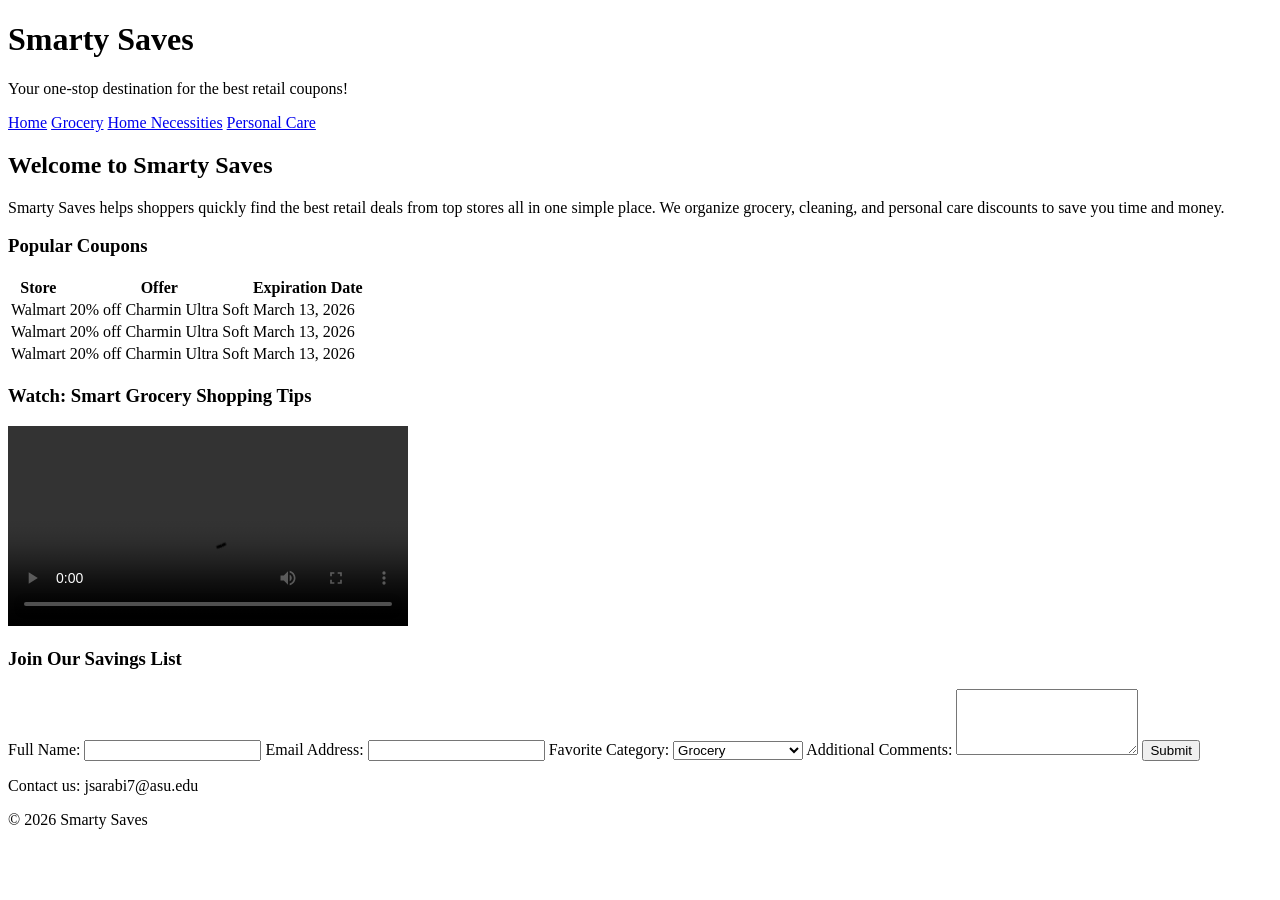
==== index.html @ 49c61a60 "renaming file" ====
<!DOCTYPE html>
<html lang="en">
<head>
    <meta charset="UTF-8">
    <meta name="description" content="Smarty Saves - The best retail deals in one place.">
    <meta name="keywords" content="coupons, retail deals, grocery, home supplies, personal care">
    <meta name="author" content="Smarty Saves">
    <meta name="viewport" content="width=device-width, initial-scale=1.0">
    <title>Smarty Saves - Home</title>
    <link rel="stylesheet" href="styles.css">
</head>

<body>

<header>
    <h1>Smarty Saves</h1>
    <p>Your one-stop destination for the best retail coupons!</p>
</header>

<nav>
    <a href="index.html">Home</a>
    <a href="grocery.html">Grocery</a>
    <a href="home-necessities.html">Home Necessities</a>
    <a href="personal-care.html">Personal Care</a>
</nav>

<main>
    <h2>Welcome to Smarty Saves</h2>
    <p>Smarty Saves helps shoppers quickly find the best retail deals from top stores all in one simple place. 
    We organize grocery, cleaning, and personal care discounts to save you time and money.</p>

    <h3>Popular Coupons</h3>
    <table>
        <tr>
            <th>Store</th>
            <th>Offer</th>
            <th>Expiration Date</th>
        </tr>
        <tr>
            <td>Walmart</td>
            <td>20% off Charmin Ultra Soft</td>
            <td>March 13, 2026</td>
        </tr>
        <tr>
            <td>Walmart</td>
            <td>20% off Charmin Ultra Soft</td>
            <td>March 13, 2026</td>
        </tr>
        <tr>
            <td>Walmart</td>
            <td>20% off Charmin Ultra Soft</td>
            <td>March 13, 2026</td>
        </tr>
    </table>

    <h3>Watch: Smart Grocery Shopping Tips</h3>
    <!-- Replace video.mp4 with your small video file -->
    <video width="400" controls>
        <source src="video.mp4" type="video/mp4">
        Your browser does not support the video tag.
    </video>

    <h3>Join Our Savings List</h3>
    <form action="#">
        <label>Full Name:</label>
        <input type="text" required>

        <label>Email Address:</label>
        <input type="email" required>

        <label>Favorite Category:</label>
        <select>
            <option>Grocery</option>
            <option>Home Necessities</option>
            <option>Personal Care</option>
        </select>

        <label>Additional Comments:</label>
        <textarea rows="4"></textarea>

        <input type="submit" value="Submit">
    </form>
</main>

<footer>
    <p>Contact us: jsarabi7@asu.edu</p>
    <p>&copy; 2026 Smarty Saves</p>
</footer>

</body>
</html>
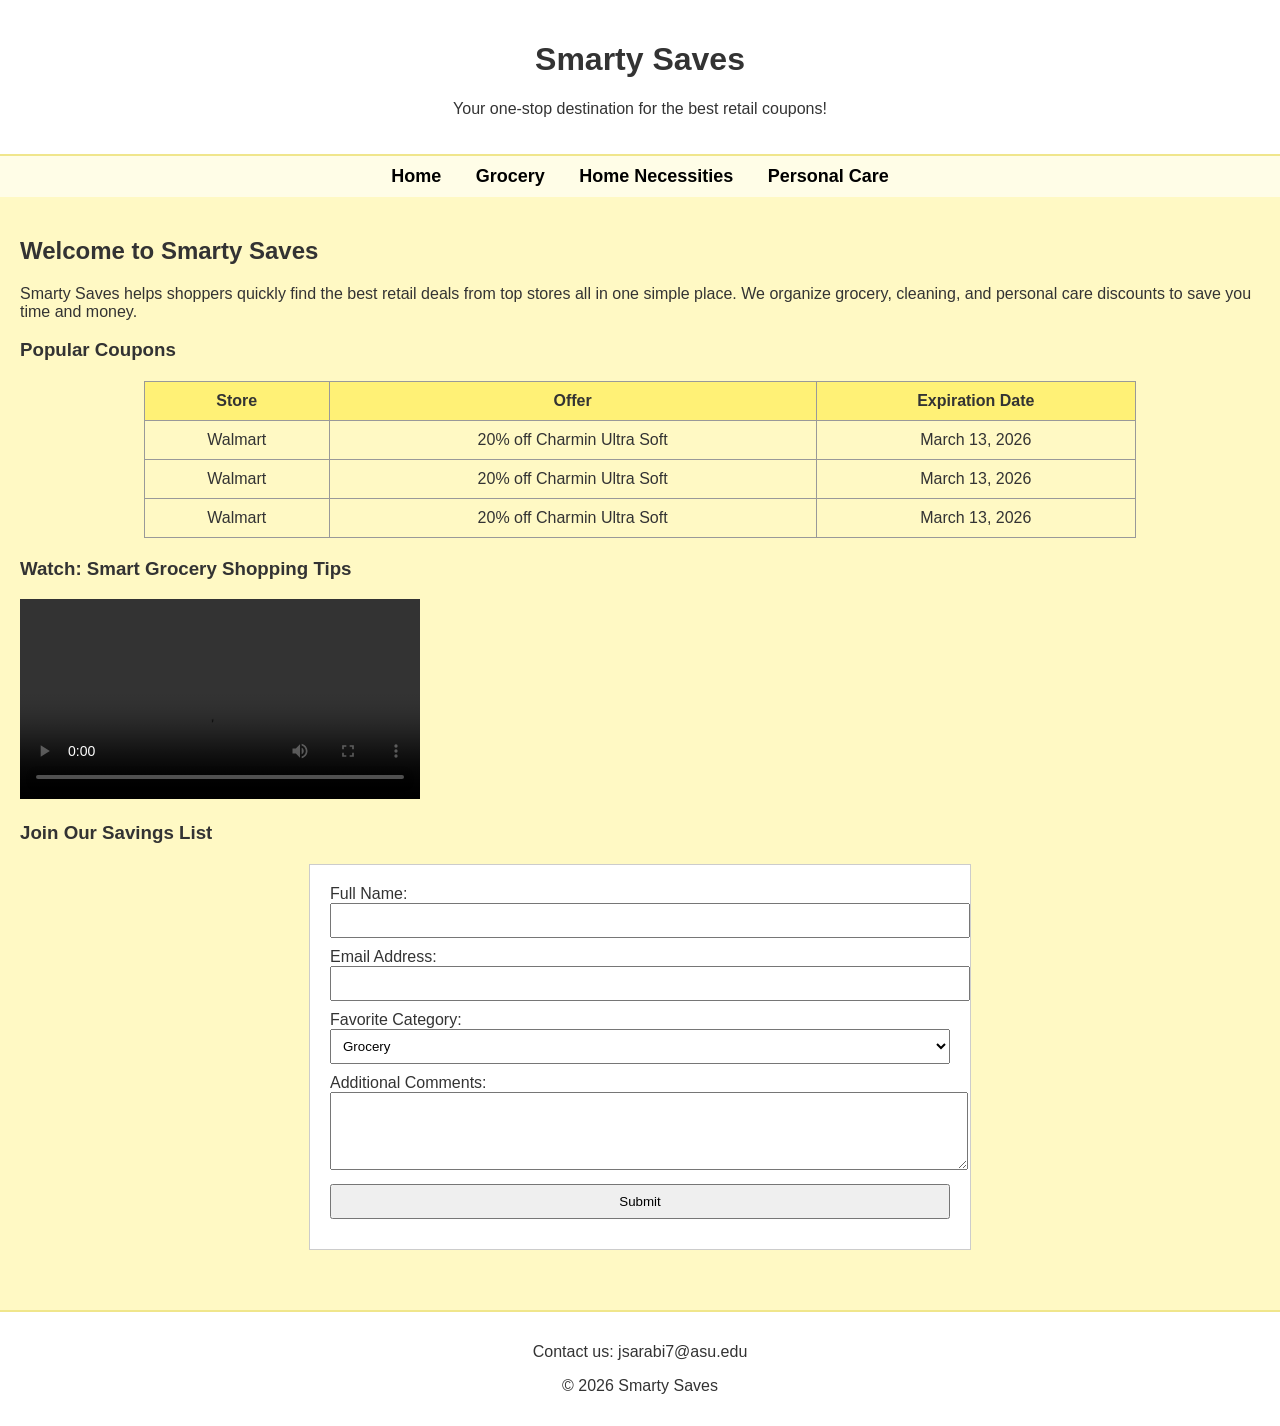
==== commit 2021198e: "style" ====
--- a/index.html
+++ b/index.html
@@ -7,7 +7,7 @@
     <meta name="author" content="Smarty Saves">
     <meta name="viewport" content="width=device-width, initial-scale=1.0">
     <title>Smarty Saves - Home</title>
-    <link rel="stylesheet" href="styles.css">
+    <link rel="stylesheet" href="Style.css">
 </head>
 
 <body>
--- a/Style.css
+++ b/Style.css
@@ -0,0 +1,91 @@
+body {
+    background-color: #fff9c4; 
+    font-family: Arial, Helvetica, sans-serif;
+    margin: 0;
+    padding: 0;
+    color: #333;
+}
+
+header {
+    background-color: white;
+    padding: 20px;
+    text-align: center;
+    border-bottom: 2px solid #f0e68c;
+}
+
+nav {
+    background-color: #fffde7;
+    padding: 10px;
+    text-align: center;
+}
+
+nav a {
+    margin: 0 15px;
+    text-decoration: none;
+    font-size: 18px;
+    color: black;
+    font-weight: bold;
+}
+
+nav a:hover {
+    color: red;
+}
+
+main {
+    padding: 20px;
+}
+
+img {
+    width: 250px;
+    height: auto;
+    display: block;
+    margin-bottom: 5px;
+}
+
+.coupon-link {
+    font-size: 18px;
+    text-decoration: none;
+    color: black;
+}
+
+.coupon-link:hover {
+    color: red;
+}
+
+table {
+    width: 80%;
+    margin: 20px auto;
+    border-collapse: collapse;
+}
+
+th, td {
+    border: 1px solid #999;
+    padding: 10px;
+    text-align: center;
+}
+
+th {
+    background-color: #fff176;
+}
+
+footer {
+    background-color: white;
+    text-align: center;
+    padding: 15px;
+    margin-top: 20px;
+    border-top: 2px solid #f0e68c;
+}
+
+form {
+    background-color: white;
+    padding: 20px;
+    width: 50%;
+    margin: 20px auto;
+    border: 1px solid #ccc;
+}
+
+input, select, textarea {
+    width: 100%;
+    padding: 8px;
+    margin-bottom: 10px;
+}
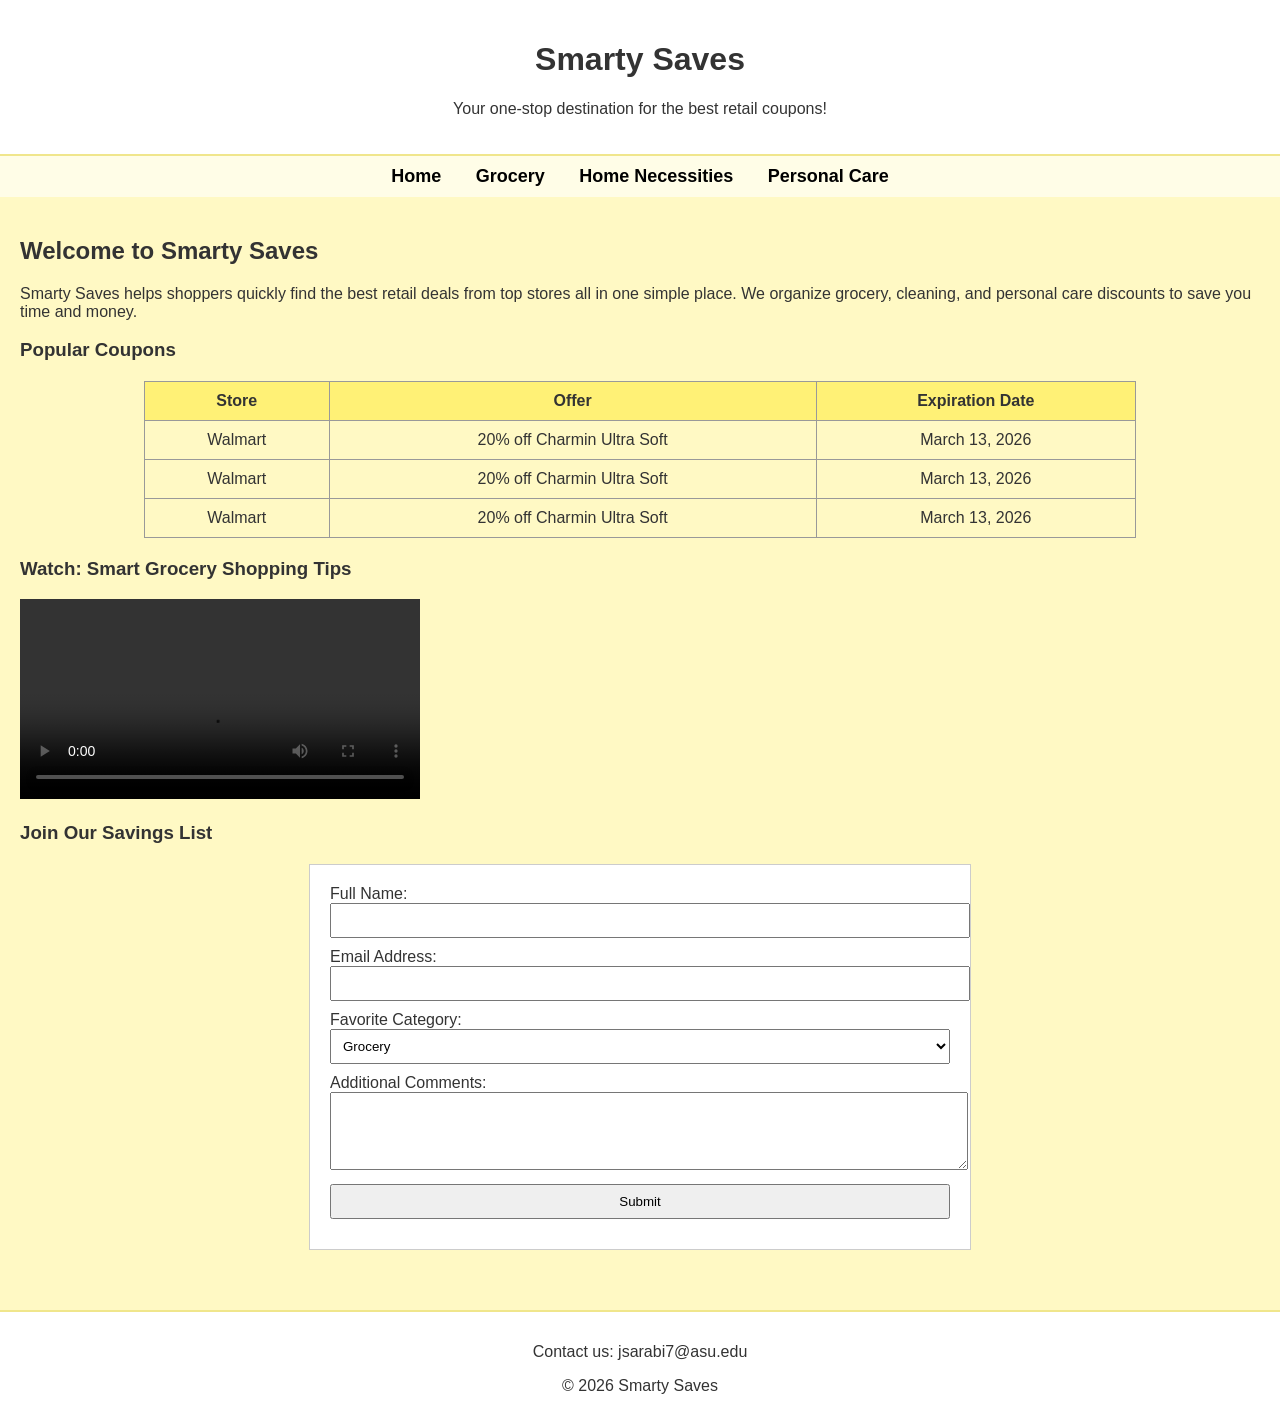
==== commit 9ed5a5e4: "updates" ====
--- a/index.html
+++ b/index.html
@@ -20,8 +20,8 @@
 <nav>
     <a href="index.html">Home</a>
     <a href="grocery.html">Grocery</a>
-    <a href="home-necessities.html">Home Necessities</a>
-    <a href="personal-care.html">Personal Care</a>
+    <a href="home necessities.html">Home Necessities</a>
+    <a href="personal care.html">Personal Care</a>
 </nav>
 
 <main>
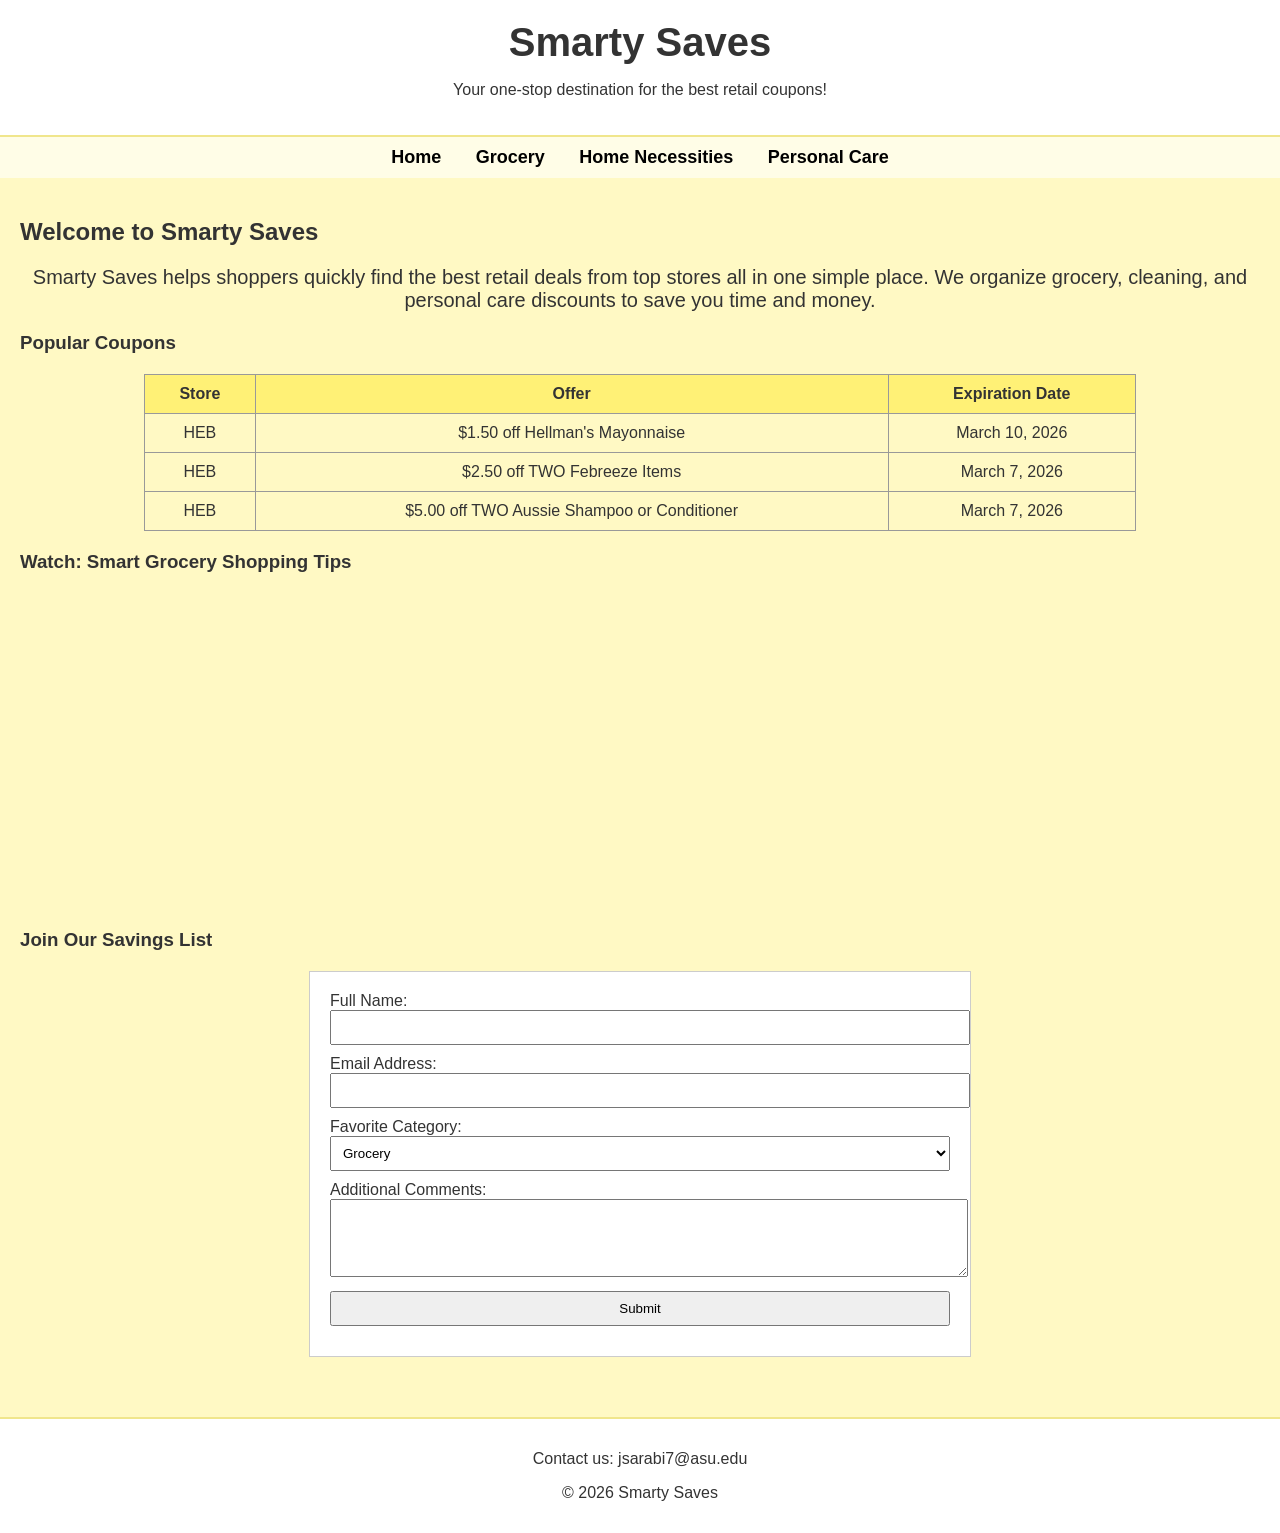
==== commit 46ae563d: "final" ====
--- a/index.html
+++ b/index.html
@@ -37,28 +37,30 @@
             <th>Expiration Date</th>
         </tr>
         <tr>
-            <td>Walmart</td>
-            <td>20% off Charmin Ultra Soft</td>
-            <td>March 13, 2026</td>
+            <td>HEB</td>
+            <td>$1.50 off Hellman's Mayonnaise</td>
+            <td>March 10, 2026</td>
         </tr>
         <tr>
-            <td>Walmart</td>
-            <td>20% off Charmin Ultra Soft</td>
-            <td>March 13, 2026</td>
+            <td>HEB</td>
+            <td>$2.50 off TWO Febreeze Items</td>
+            <td>March 7, 2026</td>
         </tr>
         <tr>
-            <td>Walmart</td>
-            <td>20% off Charmin Ultra Soft</td>
-            <td>March 13, 2026</td>
+            <td>HEB</td>
+            <td>$5.00 off TWO Aussie Shampoo or Conditioner</td>
+            <td>March 7, 2026</td>
         </tr>
     </table>
 
     <h3>Watch: Smart Grocery Shopping Tips</h3>
-    <!-- Replace video.mp4 with your small video file -->
-    <video width="400" controls>
-        <source src="video.mp4" type="video/mp4">
-        Your browser does not support the video tag.
-    </video>
+        <iframe width="560" height="315" 
+        src="https://www.youtube.com/embed/a7J_RXqVoLs" 
+        title="YouTube video player" 
+        frameborder="0" 
+        allow="accelerometer; autoplay; clipboard-write; encrypted-media; gyroscope; picture-in-picture" 
+        allowfullscreen>
+        </iframe>
 
     <h3>Join Our Savings List</h3>
     <form action="#">
--- a/Style.css
+++ b/Style.css
@@ -11,6 +11,11 @@
     padding: 20px;
     text-align: center;
     border-bottom: 2px solid #f0e68c;
+}
+
+header h1 {
+    font-size: 40px;
+    margin: 0;
 }
 
 nav {
@@ -33,6 +38,11 @@
 
 main {
     padding: 20px;
+}
+
+main p {
+    font-size: 20px;
+    text-align: center;
 }
 
 img {
